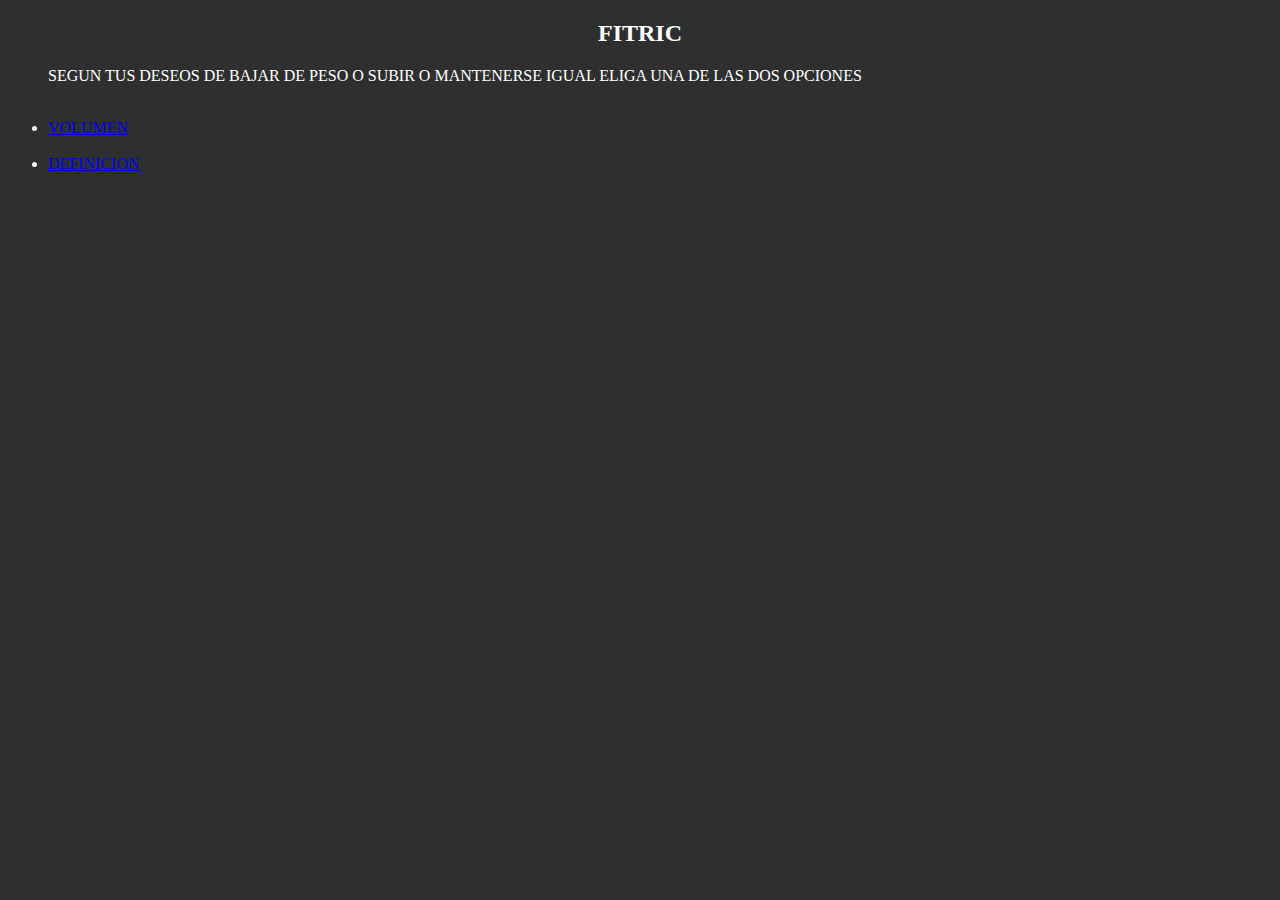
==== index.html @ 7a34e9a6 "definicion" ====
<!DOCTYPE html>
    <html lang = "es">
    <HEAd>
    <meta charset="utf-8">
    <link rel="stylesheet" href="estilo.css">
    <title>FITRIC</title>
    <meta name="viewport" content="width=device-width, initial-scale=1.0">
    </HEAd>

    <body>

    <h2>FITRIC</h2>

    <ul>
    <p>SEGUN TUS DESEOS DE BAJAR DE PESO O SUBIR O MANTENERSE IGUAL ELIGA UNA DE LAS DOS OPCIONES</p><br>
    <li><a href="VOLUMEN.html">VOLUMEN</a></li><br>
    <li><a href="DEFINICION.HTML">DEFINICION</a></li><br>
    </ul>  



    </body>
---- estilo.css ----
body {
    text-align: justify;
   color: white;
  }
  
  h1 {
    text-align: center;
  }
  
  h2 {
    text-align: center;
  }
  html {
    background: rgb(46, 48, 48) url("/home/erinec/Documents/html-cs/IMG/index.jpeg");
    background-repeat: no-repeat;
    background-size: 2000px;
  }
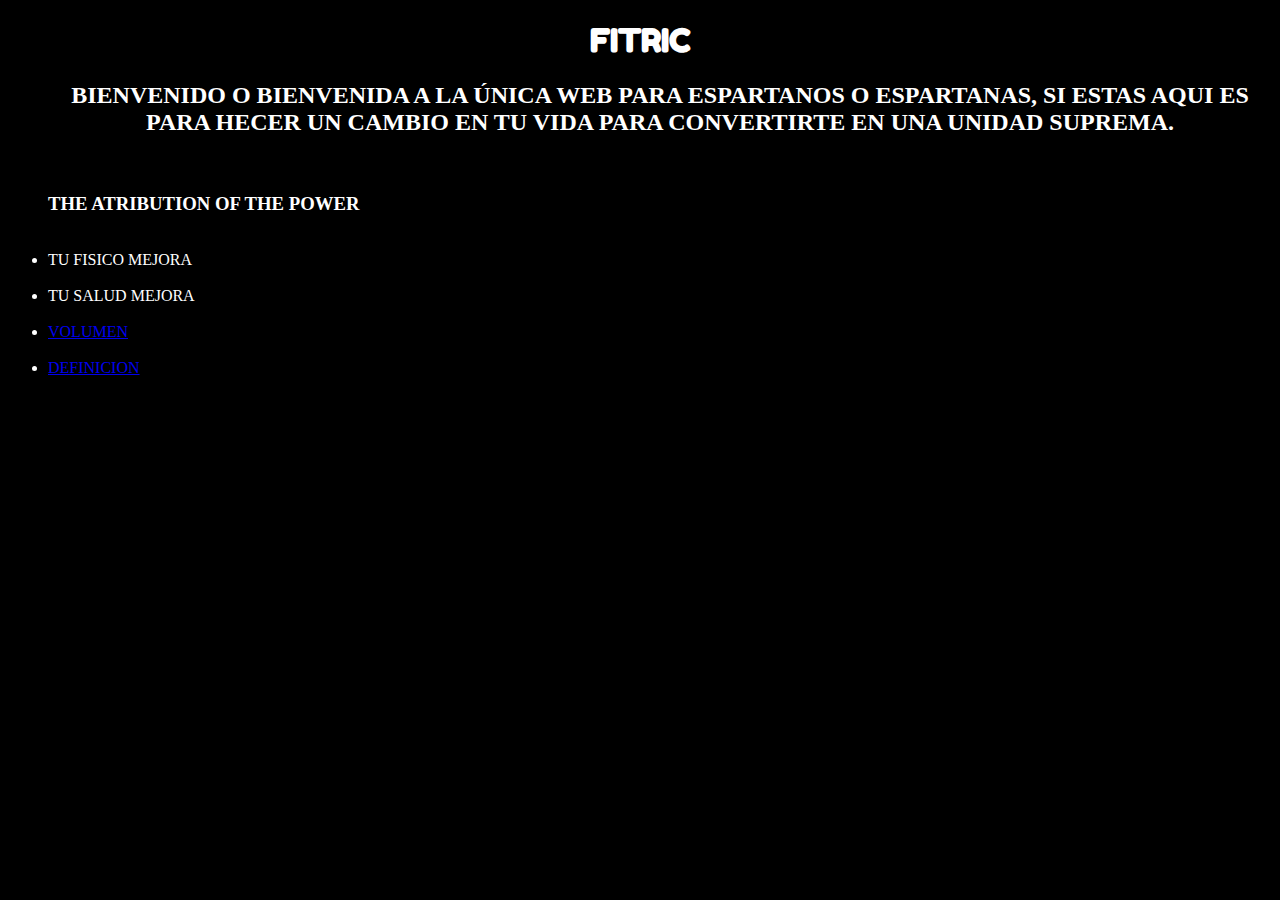
==== commit 9a0836e8: "fonts" ====
--- a/index.html
+++ b/index.html
@@ -9,12 +9,27 @@
 
     <body>
 
-    <h2>FITRIC</h2>
+    <h1>FITRIC</h1>
 
     <ul>
-    <p>SEGUN TUS DESEOS DE BAJAR DE PESO O SUBIR O MANTENERSE IGUAL ELIGA UNA DE LAS DOS OPCIONES</p><br>
+      
+      
+    <h2>BIENVENIDO O BIENVENIDA A LA ÚNICA WEB PARA ESPARTANOS O ESPARTANAS, SI ESTAS AQUI ES PARA HECER UN CAMBIO EN TU VIDA PARA CONVERTIRTE EN UNA UNIDAD SUPREMA. </h2><br>
+    <h3>THE ATRIBUTION OF THE POWER</h3><br>
+    <li>TU FISICO MEJORA</li><BR>
+      <li>TU SALUD MEJORA</li><BR>
+
+
+
+
+
+
+
+
+
     <li><a href="VOLUMEN.html">VOLUMEN</a></li><br>
     <li><a href="DEFINICION.HTML">DEFINICION</a></li><br>
+    
     </ul>  
 
 
--- a/estilo.css
+++ b/estilo.css
@@ -1,3 +1,7 @@
+@font-face {
+  font-family: "Fredoka one";
+  src: url("fonts/FredokaOne-Regular.ttf");
+}
 
 body {
     text-align: justify;
@@ -6,16 +10,20 @@
   
   h1 {
     text-align: center;
+    font-family: "Fredoka one";
   }
   
-  h2 {
+  h2{
     text-align: center;
   }
+  
+  
   html {
-    background: rgb(46, 48, 48) url("/home/erinec/Documents/html-cs/IMG/index.jpeg");
-    background-repeat: no-repeat;
-    background-size: 2000px;
+    background: black
   }  
 
+ 
+  
+  
   
   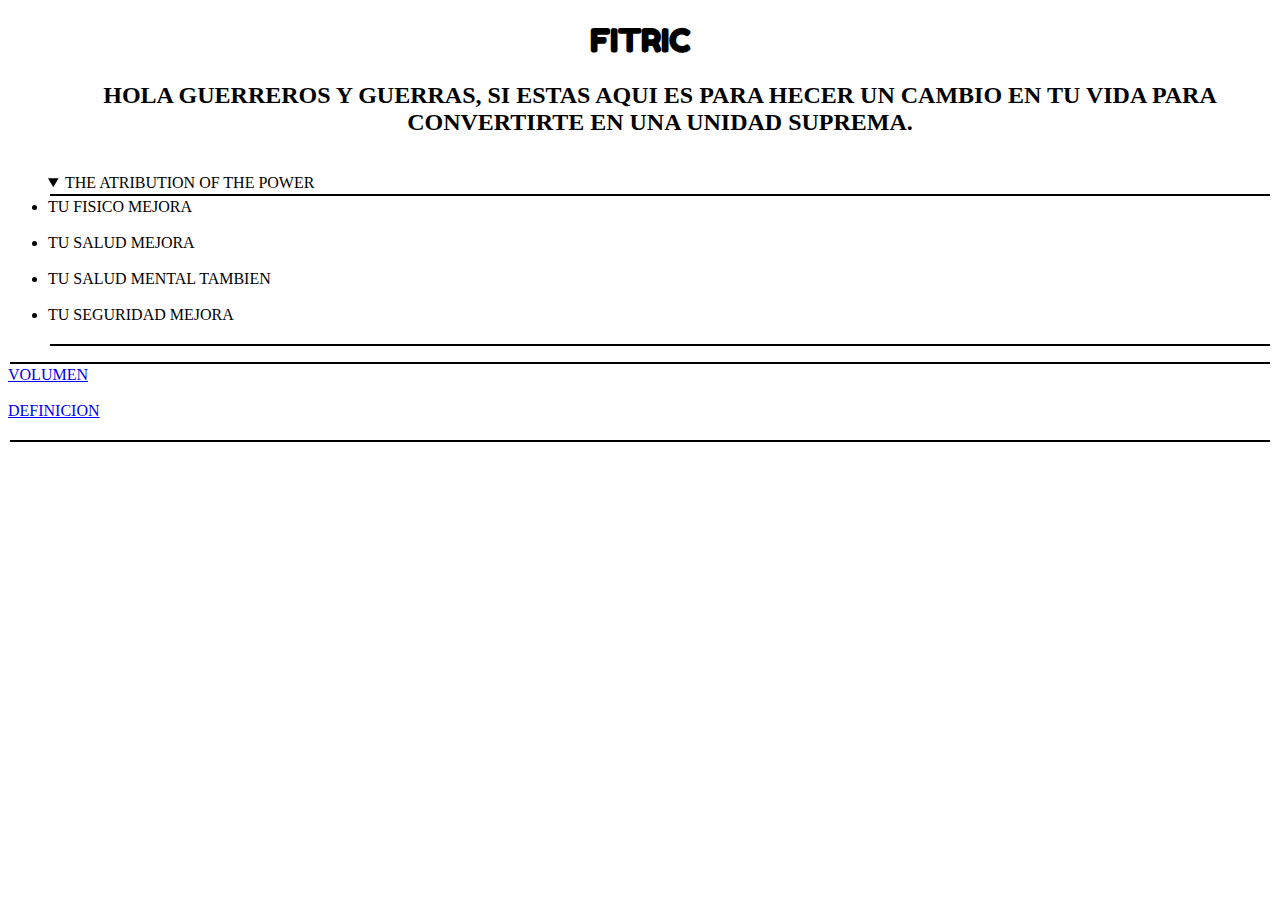
==== commit e6e1e394: "ESTILO" ====
--- a/index.html
+++ b/index.html
@@ -14,24 +14,38 @@
     <ul>
       
       
-    <h2>BIENVENIDO O BIENVENIDA A LA ÚNICA WEB PARA ESPARTANOS O ESPARTANAS, SI ESTAS AQUI ES PARA HECER UN CAMBIO EN TU VIDA PARA CONVERTIRTE EN UNA UNIDAD SUPREMA. </h2><br>
-    <h3>THE ATRIBUTION OF THE POWER</h3><br>
-    <li>TU FISICO MEJORA</li><BR>
-      <li>TU SALUD MEJORA</li><BR>
+    <h2>HOLA GUERREROS Y GUERRAS, SI ESTAS AQUI ES PARA HECER UN CAMBIO EN TU VIDA PARA CONVERTIRTE EN UNA UNIDAD SUPREMA. </h2><br>
+    
+     
 
 
 
 
 
 
+      <details open>
+        <summary>THE ATRIBUTION OF THE POWER</summary>
+        <p> <li>TU FISICO MEJORA</li><BR>
+      <li>TU SALUD MEJORA</li><BR>
+      <li>TU SALUD MENTAL TAMBIEN</li><br>
+      <li>TU SEGURIDAD MEJORA</li><br></p>
+      </details>
+      
+      
 
 
 
-    <li><a href="VOLUMEN.html">VOLUMEN</a></li><br>
-    <li><a href="DEFINICION.HTML">DEFINICION</a></li><br>
+
+
+  
     
     </ul>  
 
 
 
-    </body>+    </body>  
+<p>
+   <li><a href="VOLUMEN.html">VOLUMEN</a></li><br>
+    <li><a href="DEFINICION.HTML">DEFINICION</a></li><br>
+</p>
+   --- a/estilo.css
+++ b/estilo.css
@@ -5,7 +5,7 @@
 
 body {
     text-align: justify;
-   color: white;
+   color: black;
   }
   
   h1 {
@@ -17,13 +17,20 @@
     text-align: center;
   }
   
-  
   html {
-    background: black
-  }  
+    background: url("/home/erinec/Documents/html-cs/IMG/GYM.jpeg");
+    background-repeat: no-repeat;
+    background-size: 750px;
 
+    
+
+  }
+    
  
-  
+  div { display: flex; }
+
+p { flex: 1; border: black 1px solid; margin: 2px; }
+
   
   
   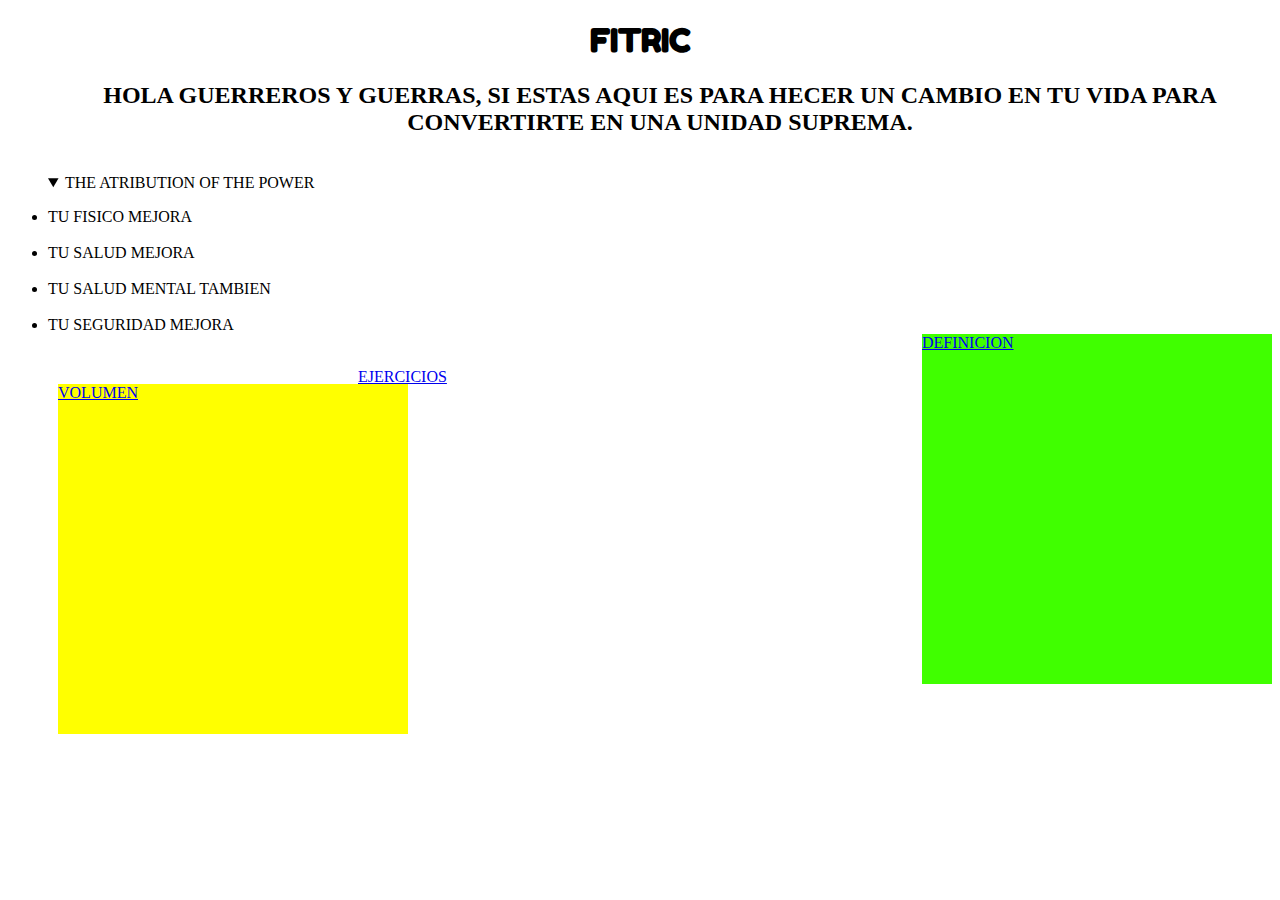
==== commit e5a4830c: "estilo" ====
--- a/index.html
+++ b/index.html
@@ -10,6 +10,7 @@
     <body>
 
     <h1>FITRIC</h1>
+    
 
     <ul>
       
@@ -45,7 +46,9 @@
 
     </body>  
 <p>
-   <li><a href="VOLUMEN.html">VOLUMEN</a></li><br>
-    <li><a href="DEFINICION.HTML">DEFINICION</a></li><br>
-</p>
-   +   
+   <p class="p1"><a href="VOLUMEN.html">VOLUMEN</a></p>
+
+    <p class="p2"><a href="DEFINICION.HTML">DEFINICION</a></p>
+    
+  <p class="p3"><a href="ejercicios.html">EJERCICIOS</a></p>
--- a/estilo.css
+++ b/estilo.css
@@ -18,7 +18,7 @@
   }
   
   html {
-    background: url("/home/erinec/Documents/html-cs/IMG/GYM.jpeg");
+    background: url("");
     background-repeat: no-repeat;
     background-size: 750px;
 
@@ -27,9 +27,44 @@
   }
     
  
-  div { display: flex; }
+  p.p1 {
+    background-color: yellow;
+    height: 350px;
+    left: 50px;
+    position: relative;
+    top: 0;
+    width: 350px;
+    z-index: 2;
+  }
+  p.p1{
+    float: left;
+  }
+  
+  p.p2 {
+    background-color: #40ff00;
+    height: 350px;
+    left: 0;
+    position: relative;
+    top: -50px;
+    width: 350px;
+    z-index: 1;
+  }
+  p.p2{
+  float: right;
 
-p { flex: 1; border: black 1px solid; margin: 2px; }
+  p.p3{
+    background-color: #40ff00;
+    height: 350px;
+    left: 0;
+    position: relative;
+    top: -50px;
+    width: 350px;
+    z-index: 1;
+  }
+  p.p3{
+    float: center;
+  }
+}
 
   
   
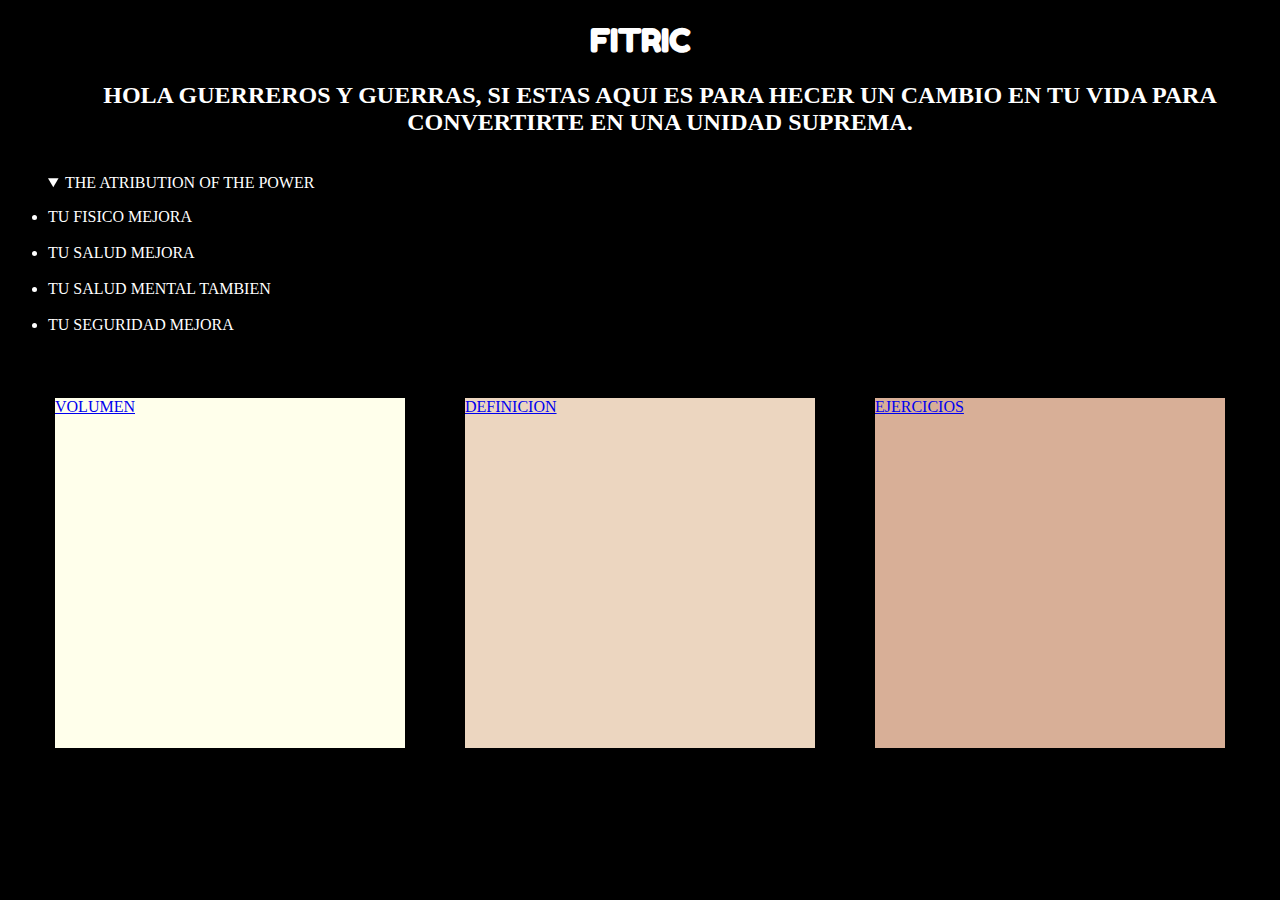
==== commit f9893a58: "ESTILO" ====
--- a/index.html
+++ b/index.html
@@ -46,9 +46,11 @@
 
     </body>  
 <p>
+  <div class="fila">
    
-   <p class="p1"><a href="VOLUMEN.html">VOLUMEN</a></p>
+   <div class="p1"><a href="VOLUMEN.html">VOLUMEN</a></div>
 
-    <p class="p2"><a href="DEFINICION.HTML">DEFINICION</a></p>
+    <div class="p2"><a href="DEFINICION.HTML">DEFINICION</a></div>
     
-  <p class="p3"><a href="ejercicios.html">EJERCICIOS</a></p>
+    <div class="p3"><a href="ejercicios.html">EJERCICIOS</a></div>
+</div>--- a/estilo.css
+++ b/estilo.css
@@ -3,68 +3,56 @@
   src: url("fonts/FredokaOne-Regular.ttf");
 }
 
-body {
-    text-align: justify;
-   color: black;
-  }
+  body {
+      text-align: justify;
+    color: white;
+    }
+    
+    h1 {
+      text-align: center;
+      font-family: "Fredoka one";
+    }
+    
+    h2{
+      text-align: center;
+    }
+    
+    html {
+      background: url("");
+      background-repeat: no-repeat;
+      background-size: 750px;
+      background-color: black;
+
+      
+
+    }
+      
   
-  h1 {
-    text-align: center;
-    font-family: "Fredoka one";
-  }
-  
-  h2{
-    text-align: center;
-  }
-  
-  html {
-    background: url("");
-    background-repeat: no-repeat;
-    background-size: 750px;
+    div.p1 {
+      background-color: #ffffeb;
+      height: 350px;
+      width: 350px;
+      margin: 30px;
+    }
+    div.p3{
+      background-color: #d8af97;
+      height: 350px;
+      width: 350px;
+      margin: 30px;
 
-    
+    }
+    div.p2 {
+      background-color: #ecd6c0;
+      height: 350px;
+      width: 350px; 
+      margin: 30px;
 
   }
-    
- 
-  p.p1 {
-    background-color: yellow;
-    height: 350px;
-    left: 50px;
-    position: relative;
-    top: 0;
-    width: 350px;
-    z-index: 2;
+  div.fila {
+    display: flex;
+    flex-direction: row;
+    justify-content: center;
   }
-  p.p1{
-    float: left;
-  }
-  
-  p.p2 {
-    background-color: #40ff00;
-    height: 350px;
-    left: 0;
-    position: relative;
-    top: -50px;
-    width: 350px;
-    z-index: 1;
-  }
-  p.p2{
-  float: right;
-
-  p.p3{
-    background-color: #40ff00;
-    height: 350px;
-    left: 0;
-    position: relative;
-    top: -50px;
-    width: 350px;
-    z-index: 1;
-  }
-  p.p3{
-    float: center;
-  }
-}
 
   
   
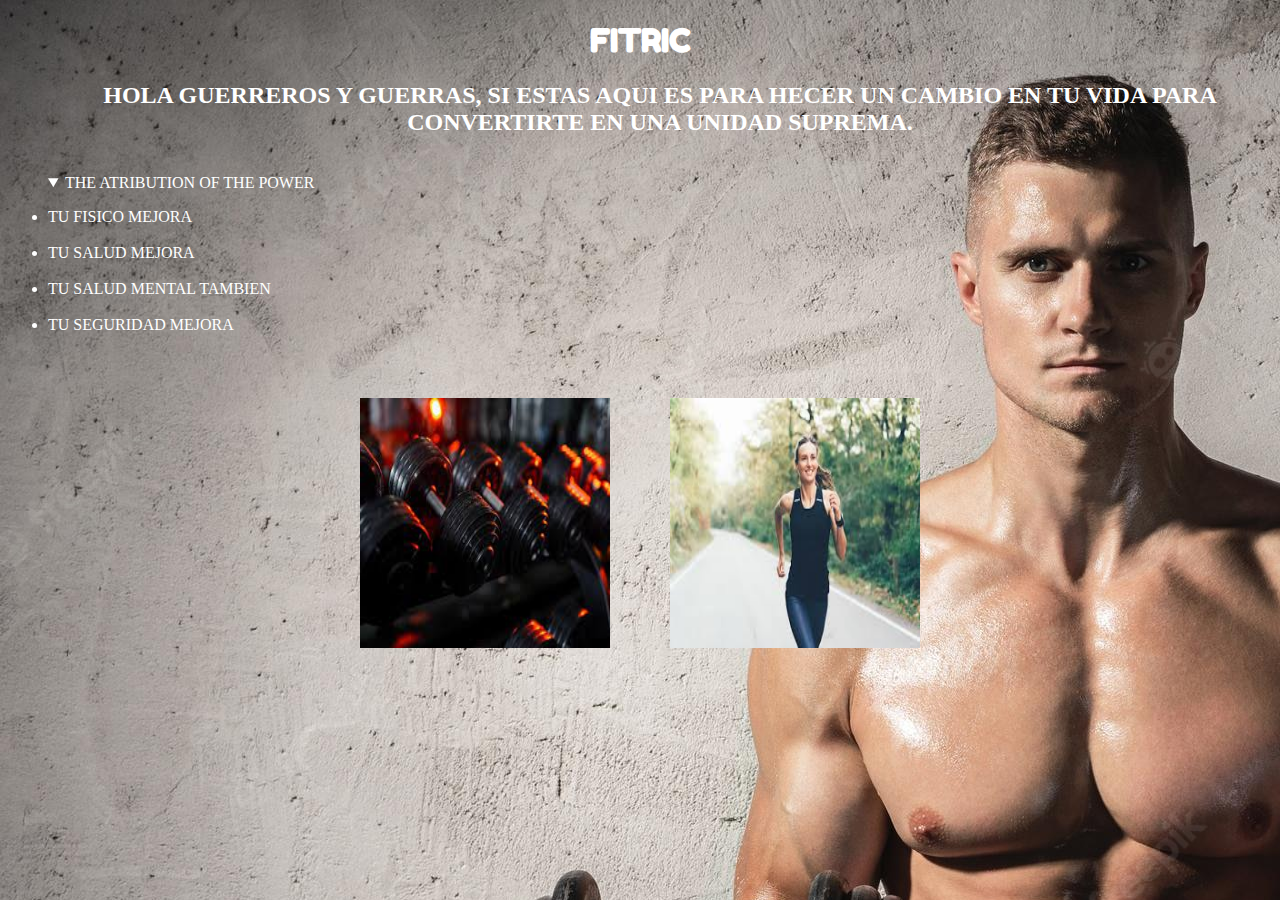
==== commit cb486f10: "img" ====
--- a/index.html
+++ b/index.html
@@ -48,9 +48,15 @@
 <p>
   <div class="fila">
    
-   <div class="p1"><a href="VOLUMEN.html">VOLUMEN</a></div>
+   <div class="p1">
+    <a href="VOLUMEN.html">
+    <img src="IMG/pesas.jpeg" class="IMGP1">
+  </a></div>
 
-    <div class="p2"><a href="DEFINICION.HTML">DEFINICION</a></div>
+    <div class="p2">
+      <a href="DEFINICION.HTML">
+      <img src="IMG/DEF.jpeg" class="IMGP2">
+  </a></div>
     
-    <div class="p3"><a href="ejercicios.html">EJERCICIOS</a></div>
+    
 </div>--- a/estilo.css
+++ b/estilo.css
@@ -18,9 +18,9 @@
     }
     
     html {
-      background: url("");
+      background: url("IMG/pr.jpg");
       background-repeat: no-repeat;
-      background-size: 750px;
+      background-size: 2000px;
       background-color: black;
 
       
@@ -28,23 +28,16 @@
     }
       
   
-    div.p1 {
-      background-color: #ffffeb;
-      height: 350px;
-      width: 350px;
+    .IMGP1 {
+      height: 250px;
+      width: 250px;
       margin: 30px;
+      
     }
-    div.p3{
-      background-color: #d8af97;
-      height: 350px;
-      width: 350px;
-      margin: 30px;
-
-    }
-    div.p2 {
-      background-color: #ecd6c0;
-      height: 350px;
-      width: 350px; 
+    
+    .IMGP2 {
+      height: 250px;
+      width: 250px; 
       margin: 30px;
 
   }
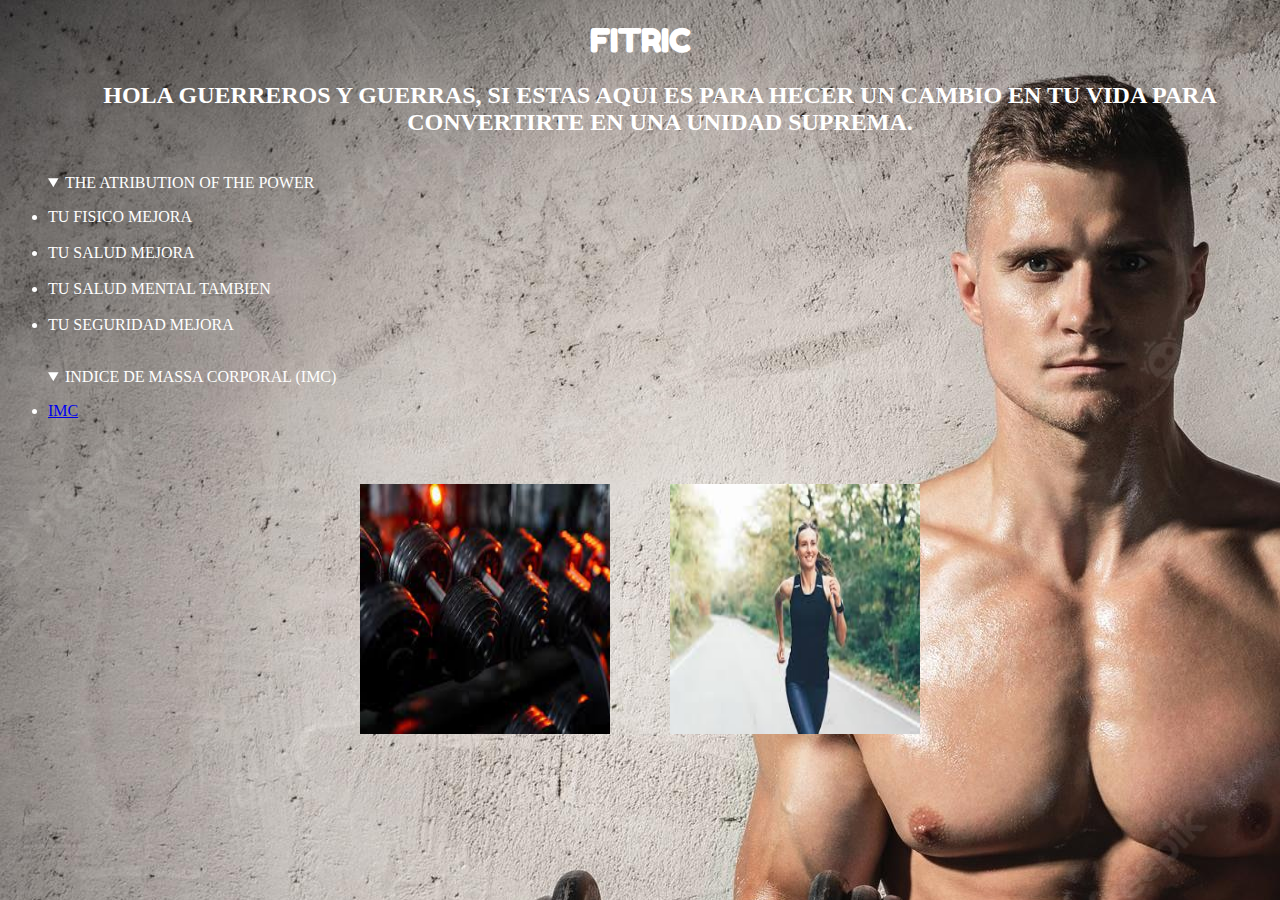
==== commit e02d0da7: "IMC" ====
--- a/index.html
+++ b/index.html
@@ -32,7 +32,13 @@
       <li>TU SEGURIDAD MEJORA</li><br></p>
       </details>
       
-      
+
+      <details open>
+        <summary>INDICE DE MASSA CORPORAL (IMC)</summary>
+        <p> 
+          <li><a href = https://www.texasheart.org/heart-health/heart-information-center/topics/calculadora-del-indice-de-masa-corporal-imc>IMC</a></li><BR>
+        </p>
+      </details>
 
 
 
